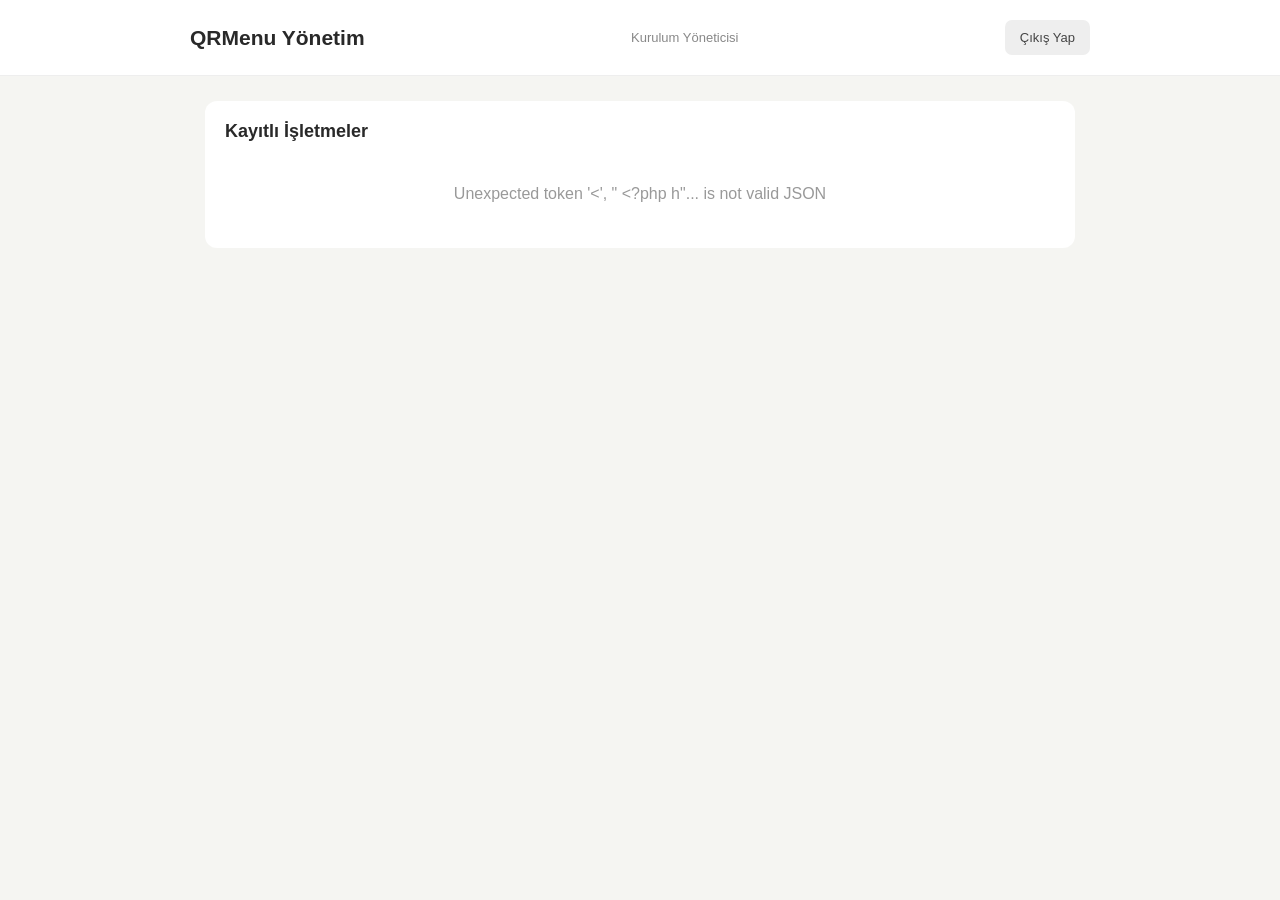
==== QRmenu/developer.html @ 6c14e4d9 "upload repo" ====
<!DOCTYPE html>
<html lang="tr">
<head>
    <meta charset="UTF-8">
    <meta name="viewport" content="width=device-width, initial-scale=1.0">
    <title>QRMenu - Kurulum Yönetimi</title>

    <link rel="stylesheet" href="css/admin.css">
</head>

<body>

<header>
    <div class="header-inner">
        <h2>QRMenu Yönetim</h2>
        <span>Kurulum Yöneticisi</span>
        <button class="secondary" onclick="logout()">Çıkış Yap</button>
    </div>
</header>

<main>

    <section class="panel">
        <h3>Kayıtlı İşletmeler</h3>

        <div id="businessList">
            <div class="empty">İşletmeler yükleniyor...</div>
        </div>
    </section>

</main>

<script src="js/developer.js"></script>

</body>
</html>
---- QRmenu/css/admin.css ----
* {
            box-sizing: border-box;
        }

        body {
            margin: 0;
            font-family: Arial, sans-serif;
            background: #f5f5f2;
            color: #292929;
        }

        header {
            background: white;
            padding: 20px;
            border-bottom: 1px solid #eee;
        }

        .header-inner {
            max-width: 900px;
            margin: auto;
            display: flex;
            align-items: center;
            justify-content: space-between;
            gap: 15px;
        }

        header h2 {
            margin: 0;
            font-size: 21px;
        }

        header span {
            color: #888;
            font-size: 13px;
        }

        main {
            max-width: 900px;
            margin: 25px auto;
            padding: 0 15px;
        }

        .panel {
            background: white;
            padding: 20px;
            border-radius: 12px;
            margin-bottom: 20px;
        }

        h3 {
            margin: 0 0 18px;
            font-size: 18px;
        }

        label {
            display: block;
            font-size: 13px;
            margin-bottom: 7px;
            color: #555;
        }

        input, select, textarea {
            width: 100%;
            padding: 11px;
            border: 1px solid #ddd;
            border-radius: 7px;
            font: inherit;
            font-size: 14px;
            margin-bottom: 15px;
        }

        textarea {
            resize: vertical;
            min-height: 65px;
        }

        button {
            border: none;
            padding: 10px 15px;
            border-radius: 7px;
            cursor: pointer;
            font-size: 13px;
        }

        .primary {
            background: #315b46;
            color: white;
        }

        .secondary {
            background: #eee;
            color: #444;
        }

        .danger {
            background: #fbe9e7;
            color: #b33;
        }

        .product-row {
            display: flex;
            align-items: center;
            gap: 12px;
            padding: 12px 0;
            border-bottom: 1px solid #eee;
        }

        .product-row:last-child {
            border-bottom: none;
        }

        .product-row .product-image {
    width: 65px;
    height: 65px;
    flex-shrink: 0;
    border-radius: 8px;
    background: #eee;
    display: grid;
    place-items: center;
    overflow: hidden;
    color: #999;
    font-size: 10px;
}

.product-row .product-image img {
    width: 100%;
    height: 100%;
    object-fit: cover;
}

        .product-info {
            flex: 1;
            min-width: 0;
        }

        .product-info strong {
            display: block;
            margin-bottom: 5px;
        }

        .product-info small {
            color: #888;
        }

        .product-price {
            color: #315b46;
            font-weight: bold;
            margin-top: 5px;
        }

        .product-actions {
            display: flex;
            gap: 6px;
            flex-wrap: wrap;
        }

        .inactive {
            opacity: 0.45;
        }

        .empty {
            text-align: center;
            padding: 25px;
            color: #999;
        }

        .form-actions {
            display: flex;
            gap: 8px;
        }

        @media (max-width: 550px) {
            .product-row {
                flex-wrap: wrap;
            }

            .product-actions {
                width: 100%;
                padding-left: 77px;
            }

            .header-inner {
                align-items: flex-start;
                flex-direction: column;
            }
        }
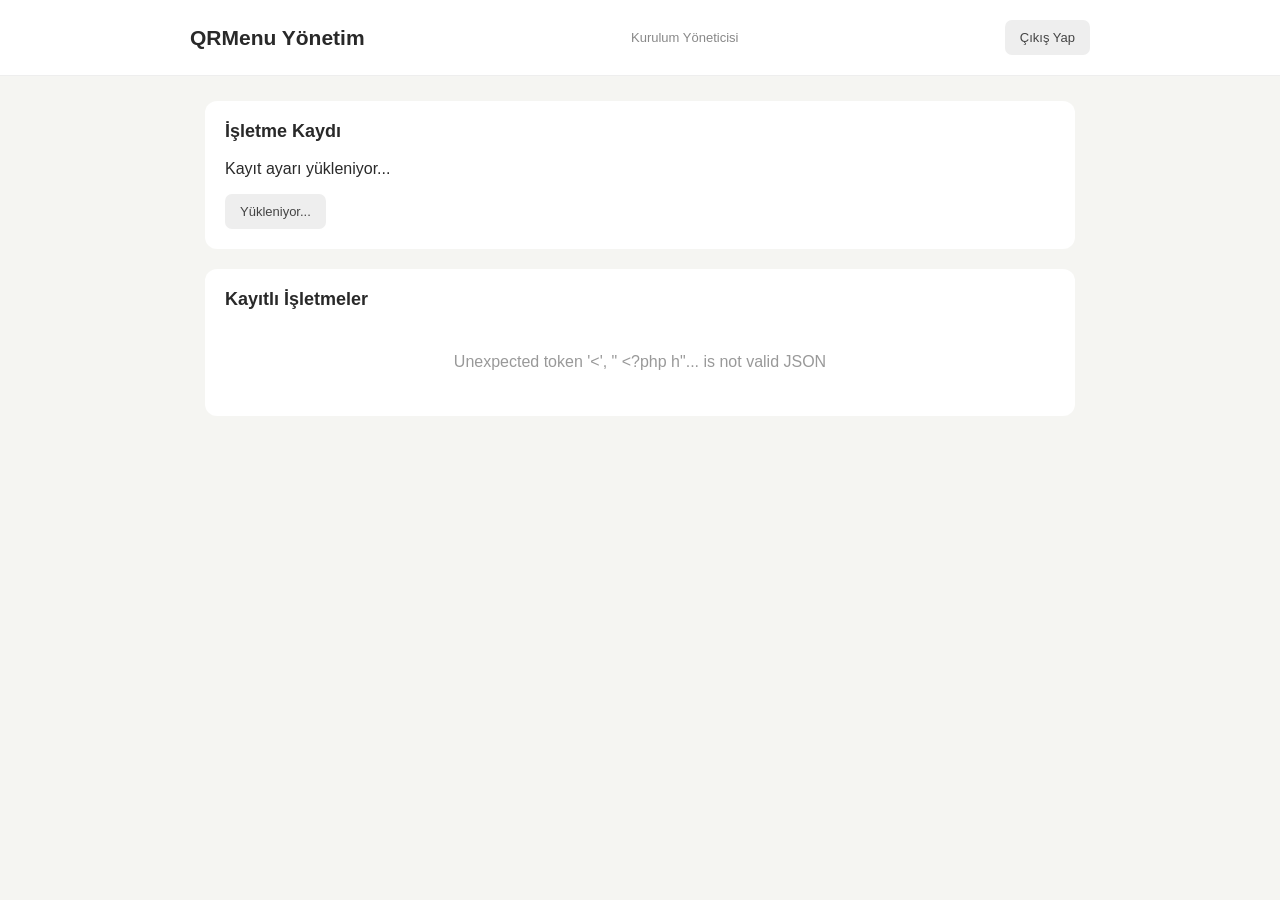
==== commit 673483be: "Add registration section to developer.html Updated the developer.html file to include a registration" ====
--- a/QRmenu/developer.html
+++ b/QRmenu/developer.html
@@ -20,7 +20,22 @@
 </header>
 
 <main>
+       <section class="panel">
+        <h3>İşletme Kaydı</h3>
 
+        <p id="registrationStatus">
+            Kayıt ayarı yükleniyor...
+        </p>
+
+        <button
+            type="button"
+            id="toggleRegistrationButton"
+            class="secondary"
+            disabled
+        >
+            Yükleniyor...
+        </button>
+    </section>
     <section class="panel">
         <h3>Kayıtlı İşletmeler</h3>
 
